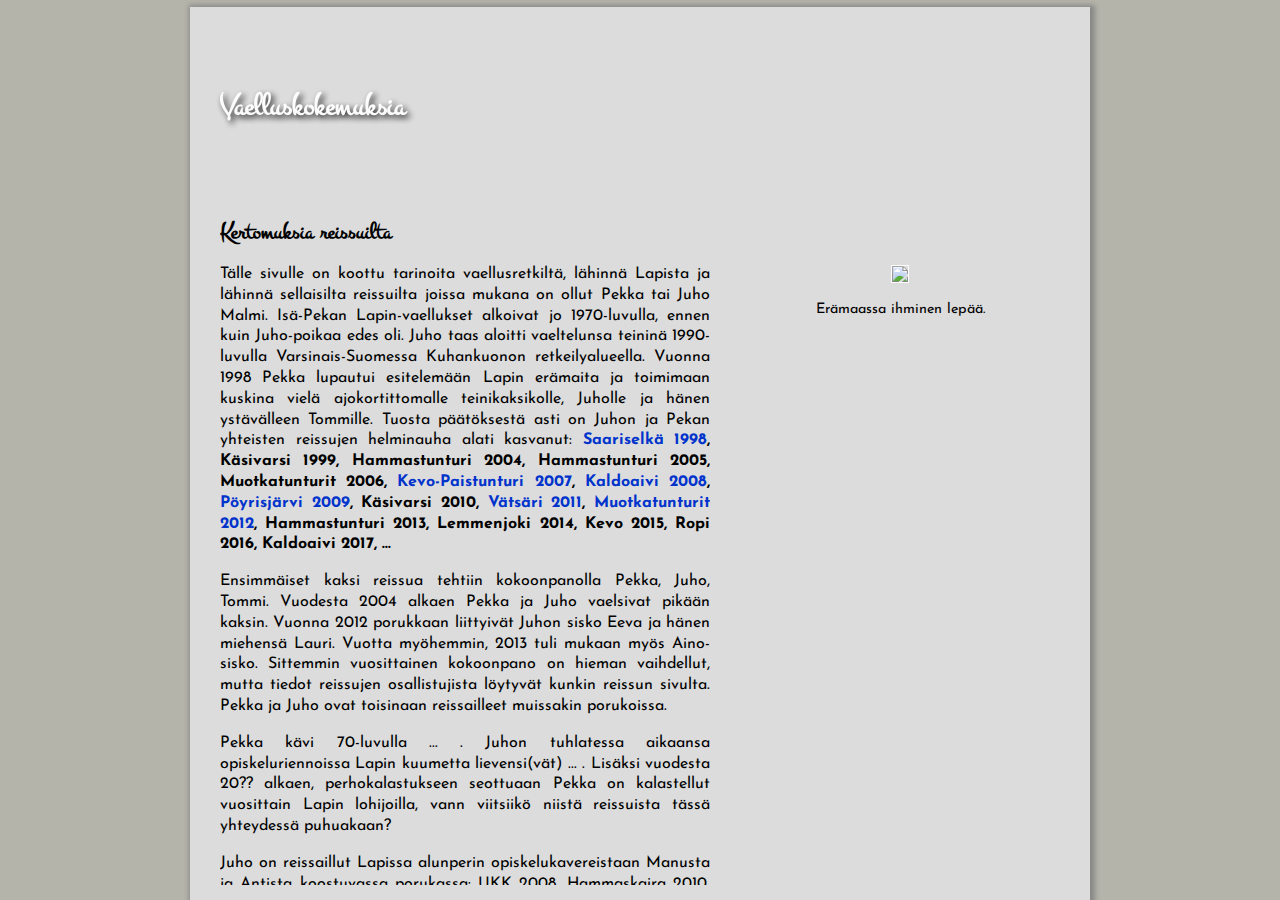
==== index.html @ abad3253 "Update index.html" ====
<!DOCTYPE html>
<html lang="fi">
  	<head>
		<title>Vaelluskokemuksia</title>
		<meta http-equiv="Content-Type" content="text/html;charset=utf-8" />
		<link rel="stylesheet" type="text/css" media="screen" href="vaellus.2017.css" />
		<link rel="icon" href="noun_project_4277.svg" type="image/svg+xml">
		<link href='https://fonts.googleapis.com/css?family=Montez' rel='stylesheet' type='text/css'>
		<!--
		<link href='https://fonts.googleapis.com/css?family=Josefin+Sans' rel='stylesheet' type='text/css'>
		-->
		<link href='https://fonts.googleapis.com/css?family=Josefin+Sans:300' rel='stylesheet' type='text/css'>
	</head>
	<body>
		<div id="verho"></div>
		<div id="pohja"></div>
		<article>
			<header class="etusivu">
				<h1>Vaelluskokemuksia</h1>
			</header>
			<div id="content">
				<div id="column" class="left">
					<section class="text">
						<h2>Kertomuksia reissuilta</h2>
						<p>
							Tälle sivulle on koottu tarinoita vaellusretkiltä, lähinnä Lapista ja lähinnä sellaisilta reissuilta joissa mukana on ollut Pekka tai Juho Malmi. Isä-Pekan Lapin-vaellukset alkoivat jo 1970-luvulla, ennen kuin Juho-poikaa edes oli. Juho taas aloitti vaeltelunsa teininä 1990-luvulla Varsinais-Suomessa Kuhankuonon retkeilyalueella. Vuonna 1998 Pekka lupautui esitelemään Lapin erämaita ja toimimaan kuskina vielä ajokortittomalle teinikaksikolle, Juholle ja hänen ystävälleen Tommille. Tuosta päätöksestä asti on Juhon ja Pekan yhteisten reissujen helminauha alati kasvanut: <b><a href="Saariselkä1998.htm" target="_blank">Saariselkä 1998</a>, Käsivarsi 1999, Hammastunturi 2004, Hammastunturi 2005, Muotkatunturit 2006, <a href="Kevo-Paistunturi 2007/Paistunturit2007.htm" target="_blank">Kevo-Paistunturi 2007</a>, <a href="Kaldoaivi 2008/Kaldoaivi2008.htm" target="_blank">Kaldoaivi 2008</a>, <a href="Pöyrisjärvi 2009/Pöyrisjärvi2009.htm" target="_blank">Pöyrisjärvi 2009</a>, Käsivarsi 2010, <a href="Vätsäri 2011/Vätsäri2011.htm" target="_blank">Vätsäri 2011</a>, <a href="Muotkatunturit 2012/Muotkatunturit2012.htm" target="_blank">Muotkatunturit 2012</a>, Hammastunturi 2013, Lemmenjoki 2014, Kevo 2015, Ropi 2016, Kaldoaivi 2017, ...</b>
						</p>
						<p>
							Ensimmäiset kaksi reissua tehtiin kokoonpanolla Pekka, Juho, Tommi. Vuodesta 2004 alkaen Pekka ja Juho vaelsivat pikään kaksin. Vuonna 2012 porukkaan liittyivät Juhon sisko Eeva ja hänen miehensä Lauri. Vuotta myöhemmin, 2013 tuli mukaan myös Aino-sisko. Sittemmin vuosittainen kokoonpano on hieman vaihdellut, mutta tiedot reissujen osallistujista löytyvät kunkin reissun sivulta. Pekka ja Juho ovat toisinaan reissailleet muissakin porukoissa.
						</p>
						<p>
							Pekka kävi 70-luvulla ... . Juhon tuhlatessa aikaansa opiskeluriennoissa Lapin kuumetta lievensi(vät) ... . Lisäksi vuodesta 20?? alkaen, perhokalastukseen seottuaan Pekka on kalastellut vuosittain Lapin lohijoilla, vann viitsiikö niistä reissuista tässä yhteydessä puhuakaan?
						</p>
						<p>
							Juho on reissaillut Lapissa alunperin opiskelukavereistaan Manusta ja Antista koostuvassa porukassa: UKK 2008, Hammaskaira 2010, Itäkaira 2017, ...
						</p>
						<h2>Varusteista ja muonasta</h2>
							<ul>
								<li></li>
								<li></li>
							</ul>
					</section>
				</div>
				<div id="column" class="right">
					<section class="images">
						<div class="image" id="alkukuva">
							<a href="https://kuvat.vaellus.malmi.info/1008071359L.jpg" target="_blank">
								<img src="https://kuvat.vaellus.malmi.info/1008071359.jpg" />
							</a>
							<p>
								Erämaassa ihminen lepää.
							</p>
						</div>
						<div class="image" id="skaalattu">						
							<iframe src="https://kartta.paikkatietoikkuna.fi/published/fi/28eaab5c-3117-47dd-a0c9-aab9d859a3eb" allow="geolocation" style="border: none; width: 424px; height: 424px;"></iframe>
						</div>
					</section>
				</div>
			</div>
		</article>
</body>
</html>
---- vaellus.2017.css ----
body {
  /*background-color: white;*/
  background-color: rgb(180,180,170);
  /*background-color: rgb(152,151,149);*/
  font-family: 'Josefin Sans', serif;
  margin: 0;
}
div#verho, #pohja{
  background-size: 100%;
  position: absolute;
  top: 7px;
  left: calc((100% - 900px)/2); /*taustan leveys asetetaan tässä*/
  /*width: 100%;*/
  width: 900px;
  height: calc(100% - 7px);
  margin: 0;
}
div#verho {
  background-image: url('https://kuvat.vaellus.malmi.info/_IGP2002_tausta_00.png');
  background-position: center top;
  background-repeat: no-repeat;
  background-size: 100%;
  pointer-events: none;
  z-index: 15;
  box-shadow: 2px 1px 5px 3px #888888;
}
div#pohja {
  background-color: gainsboro;
  z-index: 0;
}
article {
  /*background-image: url('https://kuvat.vaellus.malmi.info/_IGP2002_tausta_00.png');
  background-position: center top;
  background-repeat: no-repeat;
  background-size: 900px;*/
  position: absolute;
  top: 0;
  left: 0;
  /*width: 100%;*/
  width: 100%;
  height: 100%;
  margin: 0;
}
/*KAIKKI TAUSTAKUVAT PITÄÄ MUUTTAA VERHO-DIVIIN*/
/*Kommentti alla on vanha, en muista mihin liittyy*/
/* article::before {background-image: url('background.png');} /*IT NOT WORKING?!!*/
article.paistunturit2007 {
  background-image: url('kuvat.vaellus.malmi.info/Kevo-Paistunturi 2007/background.png');
}
article.kaldoaivi2008 {
  background-image: url('kuvat.vaellus.malmi.info/Kaldoaivi 2008/background2.jpg');
}
article.pöyrisjärvi2009 {
  background-image: url('kuvat.vaellus.malmi.info/Pöyrisjärvi 2009/background.jpg');
}
article.vätsäri2011 {
  background-image: url('kuvat.vaellus.malmi.info/Vätsäri 2011/background.jpg');
}
article.muotkatunturit2012 {
  background-image: url('kuvat.vaellus.malmi.info/Muotkatunturit 2012/background.jpg');
}
header {
  /*position: absolute; BAD!!*/
  position: relative;
  z-index: 20;
  width: 840px;
  height: 60px;
  margin: 0 auto 0 auto;
  padding-top: 85px;
}
header.paistunturit2007 {
  /* nämä olivat yhteensä 230px, nyt 200px*/
  height: 50px;
  padding-top: 150px;
}
header.kaldoaivi2008 {
  height: 120px;
  padding-top: 110px;
}
header.pöyrisjärvi2009 {
  height: 100px;
  padding-top: 130px;
}
header.vätsäri2011 {
  height: 103px;
  padding-top: 127px;
}
header.muotkatunturit2012 {
	height: 100px;
	padding-top: 130px;
}
section {
	cursor: ns-resize;
  width: 420px;
  height: inherit;
  margin: 0;
  border: 0;
	padding-right: 30px;
	padding-top: 60px; /*pudottaa kappaleet aluksi alemmas*/
  overflow: auto;
}
section.text {
  width: 490px;
  height: calc(100% - 60px); /*minus padding in section*/
  text-align: justify;
}
section.images {
  width: 320px;
  height: 500px;
  padding-left: 30px;
  /*padding-top: 90px;*/
}
h1 {
  font-family: 'Montez', cursive;
	font-size: 2em;
	color: white;
	opacity: 0.9;
	text-shadow: black 0.1em 0.1em 0.2em;
	margin: 0;
}
h2 {
  font-family: 'Montez', cursive;
	font-size: 1.5em;
	margin: 0.5em 0 0.5em 0;
}
p {
  font-family: inherit;
  font-size: 1em;
  line-height: 1.3em;
  hyphens: auto;
  /*width: 500px;*/
  width: inherit;
}
ul{
  list-style-type: none;
  padding: 0 0 0.5em 0.5em;
  margin: 0;
}
li {
  font-family: inherit;
  font-size: 16px;
  line-height: 1.4em;
}
a {
  text-decoration: none;
  color: #0033cc;
}
table, th, td {
  width: 450px;
  border-collapse: collapse;
  border: 2px ridge rgb(254,137,58);
  margin-top: 20px;
  padding: 3px;
}
/*img {
	width: inherit;
} tarpeeton */
#content {
  width: 840px;
  height: 60%;
  height: calc(100% - 160px);
  /* height: 100% - header (padding+height+20); START HERE!*/
  margin: 0 auto 0 auto;
}
#column {
  /*width: 420px;*/
  height: 100%;
  float: left;
  overflow: hidden;
}
#column.left {
  width: 490px;
}
#column.right{
  width: 350px;
}
div#alkukuva{
	padding-top: 60px;
}
div#skaalattu{
  padding: 0;
  overflow: hidden;
}
iframe.alkukuva{
  /* 		transform: scale(0.5, 0.5);	*/
}
.image {
  width: 320px;
  height: auto;
  margin-bottom: 20px;
  border: 0px;
  clear: both;
  text-align: center;
}
.image a {
  background-color: transparent;
  border: 0px;
  color: #0033cc;
}
.image p {
  font-size: 0.9em;
  line-height: 1.2em;
}
.image img {
	width: calc(320px - 2px); /*minus border width*/
	border: 0;
	border: 1px solid white;
}
.image iframe {
  border: 1px solid white;
  /*opacity: 0.66;*/
  transform: scale(0.75, 0.75);
  transform-origin: 0 0;
}
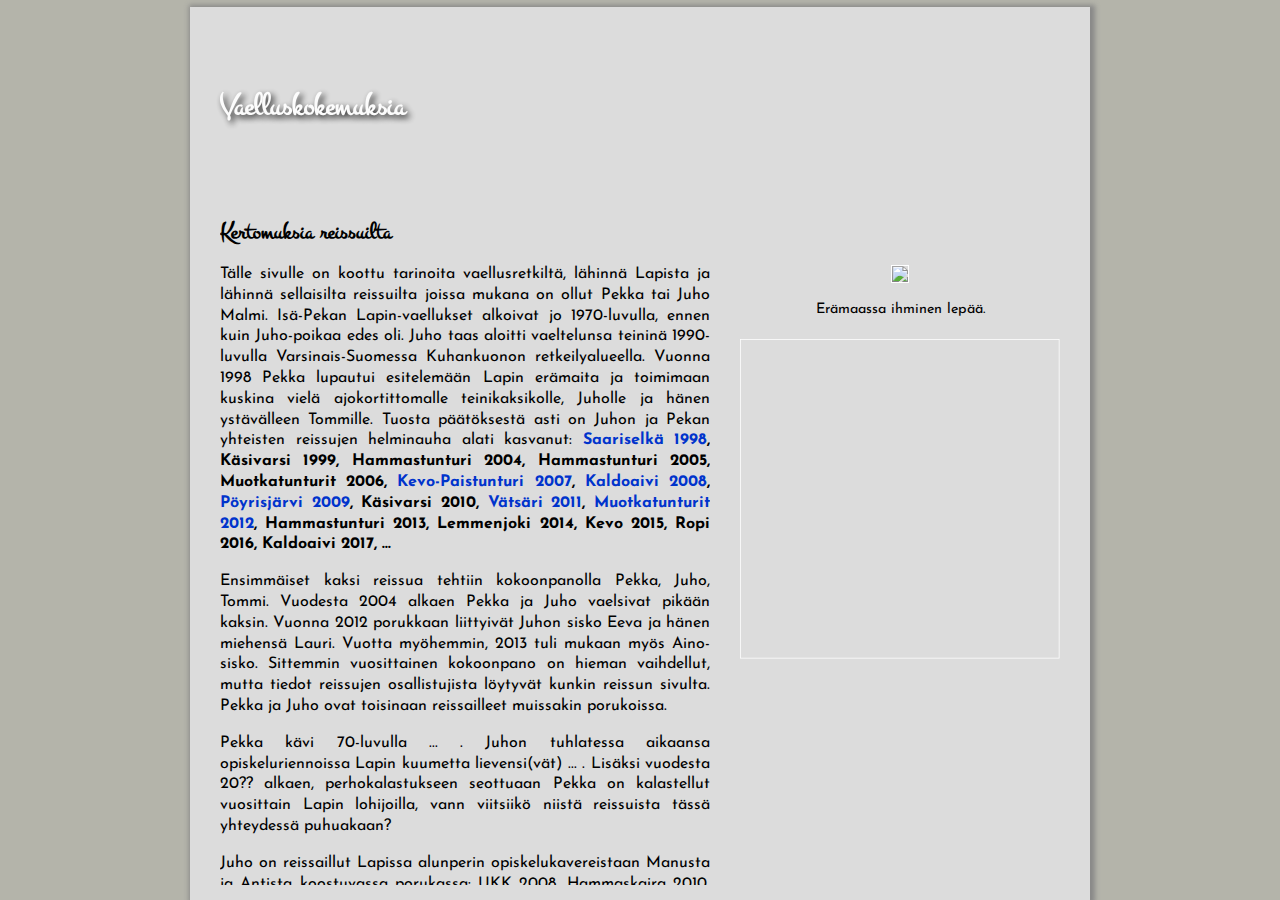
==== commit 681716c8: "Update index.html" ====
--- a/index.html
+++ b/index.html
@@ -52,7 +52,7 @@
 							</p>
 						</div>
 						<div class="image" id="skaalattu">						
-							<iframe src="https://kartta.paikkatietoikkuna.fi/published/fi/28eaab5c-3117-47dd-a0c9-aab9d859a3eb" allow="geolocation" style="border: none; width: 424px; height: 424px;"></iframe>
+							<iframe src="https://kartta.paikkatietoikkuna.fi/published/fi/28eaab5c-3117-47dd-a0c9-aab9d859a3eb" allow="geolocation" style="width: 424px; height: 424px;"></iframe>
 						</div>
 					</section>
 				</div>
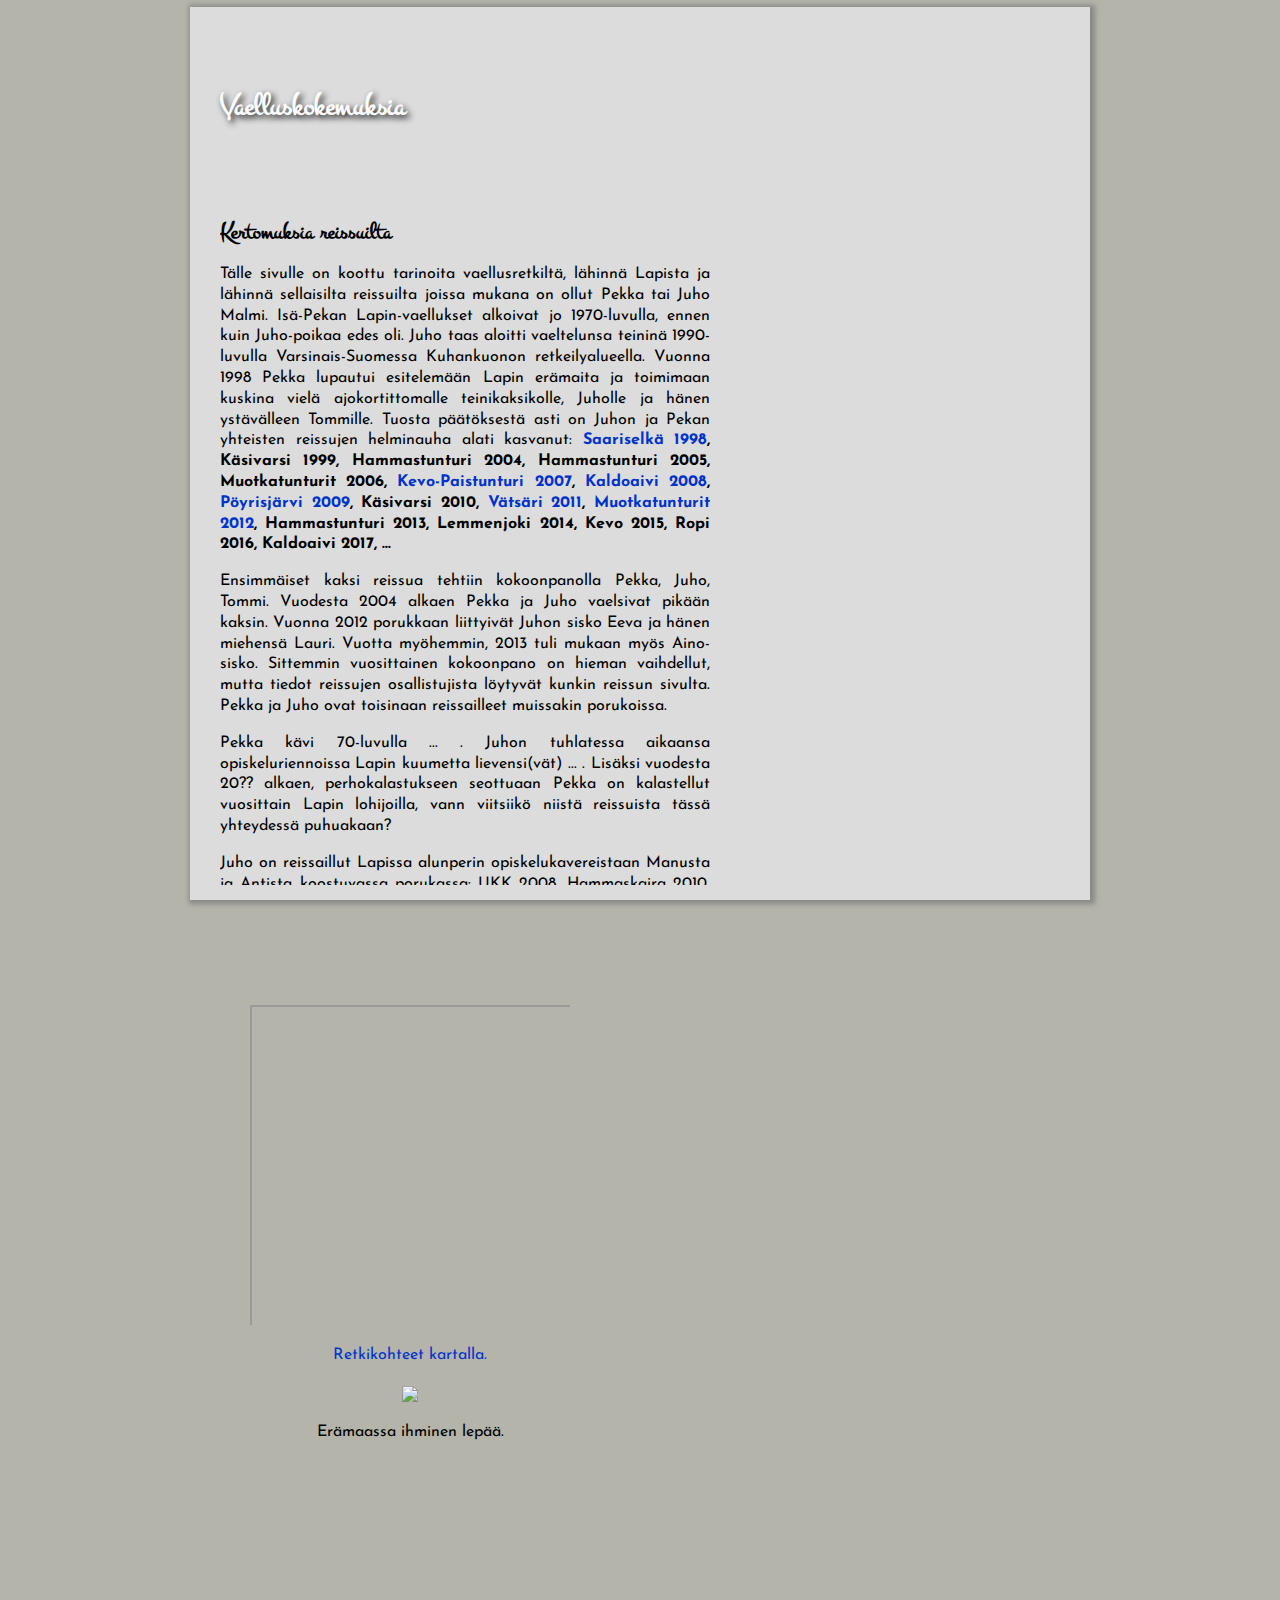
==== commit 7ca60b90: "Update index.html" ====
--- a/index.html
+++ b/index.html
@@ -19,7 +19,7 @@
 				<h1>Vaelluskokemuksia</h1>
 			</header>
 			<div id="content">
-				<div id="column" class="left">
+				<div id="palsta" class="left">
 					<section class="text">
 						<h2>Kertomuksia reissuilta</h2>
 						<p>
@@ -41,9 +41,17 @@
 							</ul>
 					</section>
 				</div>
-				<div id="column" class="right">
-					<section class="images">
-						<div class="image" id="alkukuva">
+				<div id="palsta" class="oikea">
+					<section class="kuvat">
+						<div class="kuva alkukuva karttalinkkikehys" id="skaalattu">
+                          <iframe src="https://kartta.paikkatietoikkuna.fi/published/fi/28eaab5c-3117-47dd-a0c9-aab9d859a3eb" allow="geolocation" style="width: 424px; height: 424px;"></iframe>
+                          <div class="alkukuva karttalinkki"><a href="https://kartta.paikkatietoikkuna.fi/published/fi/714fb4a1-39f7-447d-b6c6-b7fac479902f" target="_blank"></a></div>
+						</div>
+                      <div class="kuva">
+<a href="https://kartta.paikkatietoikkuna.fi/published/fi/714fb4a1-39f7-447d-b6c6-b7fac479902f" target="_blank"><p>Retkikohteet kartalla.</p>
+</a>
+</div>
+                      <div class="kuva">
 							<a href="https://kuvat.vaellus.malmi.info/1008071359L.jpg" target="_blank">
 								<img src="https://kuvat.vaellus.malmi.info/1008071359.jpg" />
 							</a>
@@ -51,9 +59,6 @@
 								Erämaassa ihminen lepää.
 							</p>
 						</div>
-						<div class="image" id="skaalattu">						
-							<iframe src="https://kartta.paikkatietoikkuna.fi/published/fi/28eaab5c-3117-47dd-a0c9-aab9d859a3eb" allow="geolocation" style="width: 424px; height: 424px;"></iframe>
-						</div>
 					</section>
 				</div>
 			</div>
--- a/vaellus.2017.css
+++ b/vaellus.2017.css
@@ -90,23 +90,38 @@
 	padding-top: 130px;
 }
 section {
-	cursor: ns-resize;
+  cursor: ns-resize;
   width: 420px;
   height: inherit;
   margin: 0;
   border: 0;
-	padding-right: 30px;
-	padding-top: 60px; /*pudottaa kappaleet aluksi alemmas*/
+  padding-right: 30px;
+  padding-top: 60px; /*pudottaa kappaleet aluksi alemmas*/
   overflow: auto;
 }
-section.text {
+/* SUOMENNUS KÄYNNISSÄ, POISTETAAN .text JA .images KOHDAT KUN VALMISTA */
+/* Käytännössä pitää korjata .text ja .images luokat siirrettävistä artikkeleista*/
+section.text { 
   width: 490px;
   height: calc(100% - 60px); /*minus padding in section*/
   text-align: justify;
 }
+section.teksti {
+  width: 490px;
+  height: calc(100% - 60px); /*minus padding in section*/
+  text-align: justify;
+}
 section.images {
   width: 320px;
-  height: 500px;
+  /*height: 500px;*/ /*vanha asetus, kun oli vain 1 kuva näkyvissä*/
+  height: calc(100% - 60px); /*minus padding in section*/
+  padding-left: 30px;
+  /*padding-top: 90px;*/
+}
+section.kuvat {
+  width: 320px;
+  /*height: 500px;*/ /*vanha asetus, kun oli vain 1 kuva näkyvissä*/
+  height: calc(100% - 60px); /*minus padding in section*/
   padding-left: 30px;
   /*padding-top: 90px;*/
 }
@@ -155,6 +170,7 @@
 /*img {
 	width: inherit;
 } tarpeeton */
+
 #content {
   width: 840px;
   height: 60%;
@@ -162,6 +178,14 @@
   /* height: 100% - header (padding+height+20); START HERE!*/
   margin: 0 auto 0 auto;
 }
+#sisältö {
+  width: 840px;
+  height: 60%;
+  height: calc(100% - 160px);
+  /* height: 100% - header (padding+height+20); START HERE!*/
+  margin: 0 auto 0 auto;
+}
+
 #column {
   /*width: 420px;*/
   height: 100%;
@@ -174,11 +198,26 @@
 #column.right{
   width: 350px;
 }
+#palsta {
+  /*width: 420px;*/
+  height: 100%;
+  float: left;
+  overflow: hidden;
+}
+#palsta.vasen {
+  width: 490px;
+}
+#palsta.oikea{
+  width: 350px;
+}
+
+/*
 div#alkukuva{
 	padding-top: 60px;
 }
+*/
 div#skaalattu{
-  padding: 0;
+  /*padding: 0;*/
   overflow: hidden;
 }
 iframe.alkukuva{
@@ -192,10 +231,19 @@
   clear: both;
   text-align: center;
 }
+.kuva {
+  width: 320px;
+  height: auto;
+  margin-bottom: 20px;
+  border: 0px;
+  clear: both;
+  text-align: center;
+}
 .image a {
   background-color: transparent;
   border: 0px;
   color: #0033cc;
+  float: inherit;
 }
 .image p {
   font-size: 0.9em;
@@ -208,7 +256,35 @@
 }
 .image iframe {
   border: 1px solid white;
-  /*opacity: 0.66;*/
+  /*
+  height: 320px;
+  width: 320px;
+  opacity: 0.66;
+  */
   transform: scale(0.75, 0.75);
   transform-origin: 0 0;
 }
+.alkukuva{
+	padding-top: 60px;
+}
+.karttalinkkikehys{
+  position: relative;
+  height:320px;
+}
+.karttalinkki{
+    position:absolute;
+    top:60px;
+    left:0;
+    width:100%;
+    height:100%;
+    /*background-color: red;
+  	opacity: 0.66;*/
+}
+.karttalinkki a{
+	display:block;
+  	height:100%;
+}
+.alkukuva.karttalinkki {
+  	padding-top: 0;
+  	/*height: 320px;*/
+}
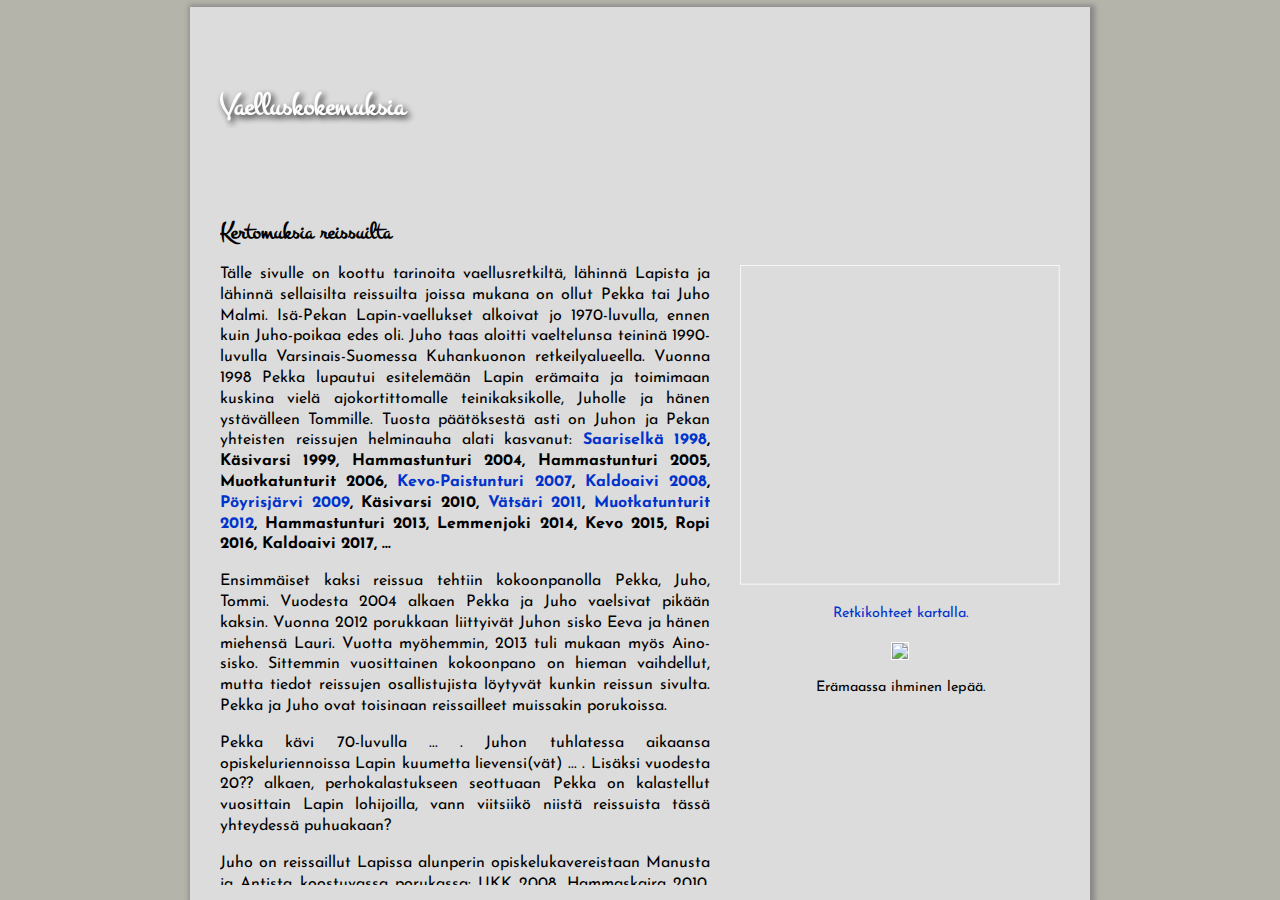
==== commit ea414744: "Update index.html" ====
--- a/index.html
+++ b/index.html
@@ -19,8 +19,8 @@
 				<h1>Vaelluskokemuksia</h1>
 			</header>
 			<div id="content">
-				<div id="palsta" class="left">
-					<section class="text">
+				<div id="palsta" class="vasen">
+					<section class="teksti">
 						<h2>Kertomuksia reissuilta</h2>
 						<p>
 							Tälle sivulle on koottu tarinoita vaellusretkiltä, lähinnä Lapista ja lähinnä sellaisilta reissuilta joissa mukana on ollut Pekka tai Juho Malmi. Isä-Pekan Lapin-vaellukset alkoivat jo 1970-luvulla, ennen kuin Juho-poikaa edes oli. Juho taas aloitti vaeltelunsa teininä 1990-luvulla Varsinais-Suomessa Kuhankuonon retkeilyalueella. Vuonna 1998 Pekka lupautui esitelemään Lapin erämaita ja toimimaan kuskina vielä ajokortittomalle teinikaksikolle, Juholle ja hänen ystävälleen Tommille. Tuosta päätöksestä asti on Juhon ja Pekan yhteisten reissujen helminauha alati kasvanut: <b><a href="Saariselkä1998.htm" target="_blank">Saariselkä 1998</a>, Käsivarsi 1999, Hammastunturi 2004, Hammastunturi 2005, Muotkatunturit 2006, <a href="Kevo-Paistunturi 2007/Paistunturit2007.htm" target="_blank">Kevo-Paistunturi 2007</a>, <a href="Kaldoaivi 2008/Kaldoaivi2008.htm" target="_blank">Kaldoaivi 2008</a>, <a href="Pöyrisjärvi 2009/Pöyrisjärvi2009.htm" target="_blank">Pöyrisjärvi 2009</a>, Käsivarsi 2010, <a href="Vätsäri 2011/Vätsäri2011.htm" target="_blank">Vätsäri 2011</a>, <a href="Muotkatunturit 2012/Muotkatunturit2012.htm" target="_blank">Muotkatunturit 2012</a>, Hammastunturi 2013, Lemmenjoki 2014, Kevo 2015, Ropi 2016, Kaldoaivi 2017, ...</b>
@@ -41,8 +41,8 @@
 							</ul>
 					</section>
 				</div>
-				<div id="palsta" class="oikea">
-					<section class="kuvat">
+              <div id="palsta" class="oikea">
+                <section class="kuvat">
 						<div class="kuva alkukuva karttalinkkikehys" id="skaalattu">
                           <iframe src="https://kartta.paikkatietoikkuna.fi/published/fi/28eaab5c-3117-47dd-a0c9-aab9d859a3eb" allow="geolocation" style="width: 424px; height: 424px;"></iframe>
                           <div class="alkukuva karttalinkki"><a href="https://kartta.paikkatietoikkuna.fi/published/fi/714fb4a1-39f7-447d-b6c6-b7fac479902f" target="_blank"></a></div>
--- a/vaellus.2017.css
+++ b/vaellus.2017.css
@@ -220,9 +220,7 @@
   /*padding: 0;*/
   overflow: hidden;
 }
-iframe.alkukuva{
-  /* 		transform: scale(0.5, 0.5);	*/
-}
+
 .image {
   width: 320px;
   height: auto;
@@ -231,6 +229,31 @@
   clear: both;
   text-align: center;
 }
+.image a {
+  background-color: transparent;
+  border: 0px;
+  color: #0033cc;
+  float: inherit;
+}
+.image p {
+  font-size: 0.9em;
+  line-height: 1.2em;
+}
+.image img {
+	width: calc(320px - 2px); /*minus border width*/
+	border: 0;
+	border: 1px solid white;
+}
+.image iframe {
+  border: 1px solid white;
+  /*
+  height: 320px;
+  width: 320px;
+  opacity: 0.66;
+  */
+  transform: scale(0.75, 0.75);
+  transform-origin: 0 0;
+}
 .kuva {
   width: 320px;
   height: auto;
@@ -239,22 +262,22 @@
   clear: both;
   text-align: center;
 }
-.image a {
+.kuva a {
   background-color: transparent;
   border: 0px;
   color: #0033cc;
   float: inherit;
 }
-.image p {
+.kuva p {
   font-size: 0.9em;
   line-height: 1.2em;
 }
-.image img {
+.kuva img {
 	width: calc(320px - 2px); /*minus border width*/
 	border: 0;
 	border: 1px solid white;
 }
-.image iframe {
+.kuva iframe {
   border: 1px solid white;
   /*
   height: 320px;
@@ -264,6 +287,7 @@
   transform: scale(0.75, 0.75);
   transform-origin: 0 0;
 }
+
 .alkukuva{
 	padding-top: 60px;
 }
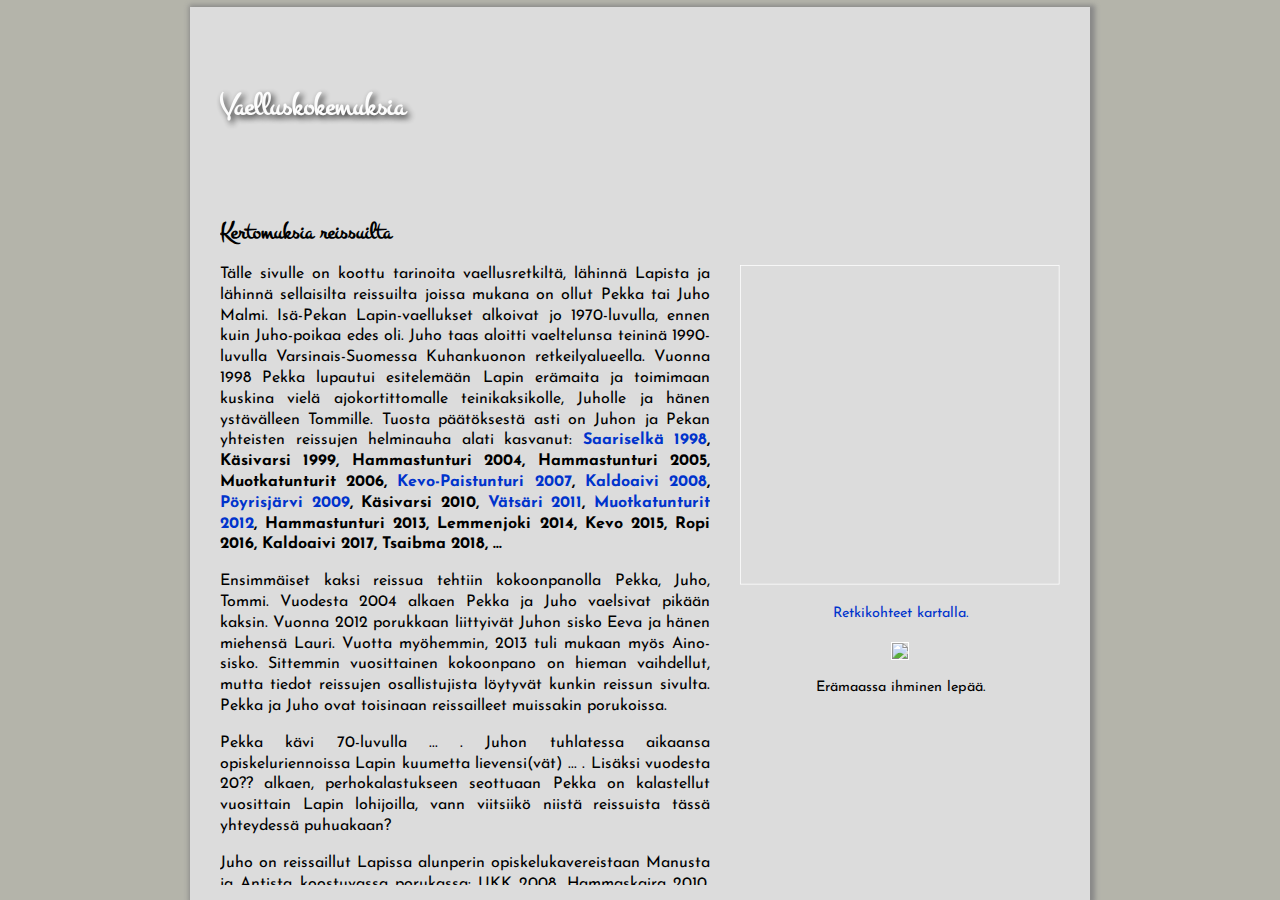
==== commit 2272c8f4: "Update index.html" ====
--- a/index.html
+++ b/index.html
@@ -1,67 +1,68 @@
 <!DOCTYPE html>
 <html lang="fi">
-  	<head>
-		<title>Vaelluskokemuksia</title>
-		<meta http-equiv="Content-Type" content="text/html;charset=utf-8" />
-		<link rel="stylesheet" type="text/css" media="screen" href="vaellus.2017.css" />
-		<link rel="icon" href="noun_project_4277.svg" type="image/svg+xml">
-		<link href='https://fonts.googleapis.com/css?family=Montez' rel='stylesheet' type='text/css'>
-		<!--
-		<link href='https://fonts.googleapis.com/css?family=Josefin+Sans' rel='stylesheet' type='text/css'>
-		-->
-		<link href='https://fonts.googleapis.com/css?family=Josefin+Sans:300' rel='stylesheet' type='text/css'>
-	</head>
-	<body>
-		<div id="verho"></div>
-		<div id="pohja"></div>
-		<article>
-			<header class="etusivu">
-				<h1>Vaelluskokemuksia</h1>
-			</header>
-			<div id="content">
-				<div id="palsta" class="vasen">
-					<section class="teksti">
-						<h2>Kertomuksia reissuilta</h2>
-						<p>
-							Tälle sivulle on koottu tarinoita vaellusretkiltä, lähinnä Lapista ja lähinnä sellaisilta reissuilta joissa mukana on ollut Pekka tai Juho Malmi. Isä-Pekan Lapin-vaellukset alkoivat jo 1970-luvulla, ennen kuin Juho-poikaa edes oli. Juho taas aloitti vaeltelunsa teininä 1990-luvulla Varsinais-Suomessa Kuhankuonon retkeilyalueella. Vuonna 1998 Pekka lupautui esitelemään Lapin erämaita ja toimimaan kuskina vielä ajokortittomalle teinikaksikolle, Juholle ja hänen ystävälleen Tommille. Tuosta päätöksestä asti on Juhon ja Pekan yhteisten reissujen helminauha alati kasvanut: <b><a href="Saariselkä1998.htm" target="_blank">Saariselkä 1998</a>, Käsivarsi 1999, Hammastunturi 2004, Hammastunturi 2005, Muotkatunturit 2006, <a href="Kevo-Paistunturi 2007/Paistunturit2007.htm" target="_blank">Kevo-Paistunturi 2007</a>, <a href="Kaldoaivi 2008/Kaldoaivi2008.htm" target="_blank">Kaldoaivi 2008</a>, <a href="Pöyrisjärvi 2009/Pöyrisjärvi2009.htm" target="_blank">Pöyrisjärvi 2009</a>, Käsivarsi 2010, <a href="Vätsäri 2011/Vätsäri2011.htm" target="_blank">Vätsäri 2011</a>, <a href="Muotkatunturit 2012/Muotkatunturit2012.htm" target="_blank">Muotkatunturit 2012</a>, Hammastunturi 2013, Lemmenjoki 2014, Kevo 2015, Ropi 2016, Kaldoaivi 2017, ...</b>
-						</p>
-						<p>
-							Ensimmäiset kaksi reissua tehtiin kokoonpanolla Pekka, Juho, Tommi. Vuodesta 2004 alkaen Pekka ja Juho vaelsivat pikään kaksin. Vuonna 2012 porukkaan liittyivät Juhon sisko Eeva ja hänen miehensä Lauri. Vuotta myöhemmin, 2013 tuli mukaan myös Aino-sisko. Sittemmin vuosittainen kokoonpano on hieman vaihdellut, mutta tiedot reissujen osallistujista löytyvät kunkin reissun sivulta. Pekka ja Juho ovat toisinaan reissailleet muissakin porukoissa.
-						</p>
-						<p>
-							Pekka kävi 70-luvulla ... . Juhon tuhlatessa aikaansa opiskeluriennoissa Lapin kuumetta lievensi(vät) ... . Lisäksi vuodesta 20?? alkaen, perhokalastukseen seottuaan Pekka on kalastellut vuosittain Lapin lohijoilla, vann viitsiikö niistä reissuista tässä yhteydessä puhuakaan?
-						</p>
-						<p>
-							Juho on reissaillut Lapissa alunperin opiskelukavereistaan Manusta ja Antista koostuvassa porukassa: UKK 2008, Hammaskaira 2010, Itäkaira 2017, ...
-						</p>
-						<h2>Varusteista ja muonasta</h2>
-							<ul>
-								<li></li>
-								<li></li>
-							</ul>
-					</section>
-				</div>
-              <div id="palsta" class="oikea">
-                <section class="kuvat">
-						<div class="kuva alkukuva karttalinkkikehys" id="skaalattu">
-                          <iframe src="https://kartta.paikkatietoikkuna.fi/published/fi/28eaab5c-3117-47dd-a0c9-aab9d859a3eb" allow="geolocation" style="width: 424px; height: 424px;"></iframe>
-                          <div class="alkukuva karttalinkki"><a href="https://kartta.paikkatietoikkuna.fi/published/fi/714fb4a1-39f7-447d-b6c6-b7fac479902f" target="_blank"></a></div>
-						</div>
-                      <div class="kuva">
-<a href="https://kartta.paikkatietoikkuna.fi/published/fi/714fb4a1-39f7-447d-b6c6-b7fac479902f" target="_blank"><p>Retkikohteet kartalla.</p>
-</a>
-</div>
-                      <div class="kuva">
-							<a href="https://kuvat.vaellus.malmi.info/1008071359L.jpg" target="_blank">
-								<img src="https://kuvat.vaellus.malmi.info/1008071359.jpg" />
-							</a>
-							<p>
-								Erämaassa ihminen lepää.
-							</p>
-						</div>
-					</section>
-				</div>
-			</div>
-		</article>
-</body>
+  <head>
+    <title>Vaelluskokemuksia</title>
+    <meta http-equiv="Content-Type" content="text/html;charset=utf-8" />
+    <link rel="stylesheet" type="text/css" media="screen" href="vaellus.2017.css" />
+    <link rel="icon" href="noun_project_4277.svg" type="image/svg+xml">
+    <link href='https://fonts.googleapis.com/css?family=Montez' rel='stylesheet' type='text/css'>
+    <!--
+	<link href='https://fonts.googleapis.com/css?family=Josefin+Sans' rel='stylesheet' type='text/css'>
+	-->
+    <link href='https://fonts.googleapis.com/css?family=Josefin+Sans:300' rel='stylesheet' type='text/css'>
+  </head>
+  <body>
+    <div id="verho"></div>
+    <div id="pohja"></div>
+    <article>
+      <header class="etusivu">
+        <h1>Vaelluskokemuksia</h1>
+      </header>
+      <div id="content">
+        <div id="palsta" class="vasen">
+          <section class="teksti">
+            <h2>Kertomuksia reissuilta</h2>
+            <p>
+              Tälle sivulle on koottu tarinoita vaellusretkiltä, lähinnä Lapista ja lähinnä sellaisilta reissuilta joissa mukana on ollut Pekka tai Juho Malmi. Isä-Pekan Lapin-vaellukset alkoivat jo 1970-luvulla, ennen kuin Juho-poikaa edes oli. Juho taas aloitti vaeltelunsa teininä 1990-luvulla Varsinais-Suomessa Kuhankuonon retkeilyalueella. Vuonna 1998 Pekka lupautui esitelemään Lapin erämaita ja toimimaan kuskina vielä ajokortittomalle teinikaksikolle, Juholle ja hänen ystävälleen Tommille. Tuosta päätöksestä asti on Juhon ja Pekan yhteisten reissujen helminauha alati kasvanut: <b><a href="Saariselkä1998.htm" target="_blank">Saariselkä 1998</a>, Käsivarsi 1999, Hammastunturi 2004, Hammastunturi 2005, Muotkatunturit 2006, <a href="Kevo-Paistunturi 2007/Paistunturit2007.htm" target="_blank">Kevo-Paistunturi 2007</a>, <a href="Kaldoaivi 2008/Kaldoaivi2008.htm" target="_blank">Kaldoaivi 2008</a>, <a href="Pöyrisjärvi 2009/Pöyrisjärvi2009.htm" target="_blank">Pöyrisjärvi 2009</a>, Käsivarsi 2010, <a href="Vätsäri 2011/Vätsäri2011.htm" target="_blank">Vätsäri 2011</a>, <a href="Muotkatunturit 2012/Muotkatunturit2012.htm" target="_blank">Muotkatunturit 2012</a>, Hammastunturi 2013, Lemmenjoki 2014, Kevo 2015, Ropi 2016, Kaldoaivi 2017, Tsaibma 2018, ...</b>
+            </p>
+			<p>
+              Ensimmäiset kaksi reissua tehtiin kokoonpanolla Pekka, Juho, Tommi. Vuodesta 2004 alkaen Pekka ja Juho vaelsivat pikään kaksin. Vuonna 2012 porukkaan liittyivät Juhon sisko Eeva ja hänen miehensä Lauri. Vuotta myöhemmin, 2013 tuli mukaan myös Aino-sisko. Sittemmin vuosittainen kokoonpano on hieman vaihdellut, mutta tiedot reissujen osallistujista löytyvät kunkin reissun sivulta. Pekka ja Juho ovat toisinaan reissailleet muissakin porukoissa.
+            </p>
+            <p>
+              Pekka kävi 70-luvulla ... . Juhon tuhlatessa aikaansa opiskeluriennoissa Lapin kuumetta lievensi(vät) ... . Lisäksi vuodesta 20?? alkaen, perhokalastukseen seottuaan Pekka on kalastellut vuosittain Lapin lohijoilla, vann viitsiikö niistä reissuista tässä yhteydessä puhuakaan?
+            </p>
+            <p>
+              Juho on reissaillut Lapissa alunperin opiskelukavereistaan Manusta ja Antista koostuvassa porukassa: UKK 2008, Hammaskaira 2010, Itäkaira 2017, ...
+            </p>
+            <h2>Varusteista ja muonasta</h2>
+            <ul>
+              <li></li>
+              <li></li>
+            </ul>
+          </section>
+        </div>
+        <div id="palsta" class="oikea">
+          <section class="kuvat">
+            <div class="kuva alkukuva karttalinkkikehys" id="skaalattu">
+              <iframe src="https://kartta.paikkatietoikkuna.fi/published/fi/28eaab5c-3117-47dd-a0c9-aab9d859a3eb" allow="geolocation" style="width: 424px; height: 424px;"></iframe>
+              <div class="alkukuva karttalinkki">
+                <a href="https://kartta.paikkatietoikkuna.fi/published/fi/6277db5f-44ed-485a-87b9-4b2c22c8d129" target="_blank"></a>
+              </div>
+            </div>
+            <div class="kuva">
+              <a href="https://kartta.paikkatietoikkuna.fi/published/fi/6277db5f-44ed-485a-87b9-4b2c22c8d129" target="_blank">
+                <p>Retkikohteet kartalla.</p>
+              </a>
+            </div>
+            <div class="kuva">
+              <a href="https://kuvat.vaellus.malmi.info/1008071359L.jpg" target="_blank">
+                <img src="https://kuvat.vaellus.malmi.info/1008071359.jpg" />
+              </a>
+              <p>Erämaassa ihminen lepää.</p>
+            </div>
+          </section>
+        </div>
+      </div>
+    </article>
+  </body>
 </html>
